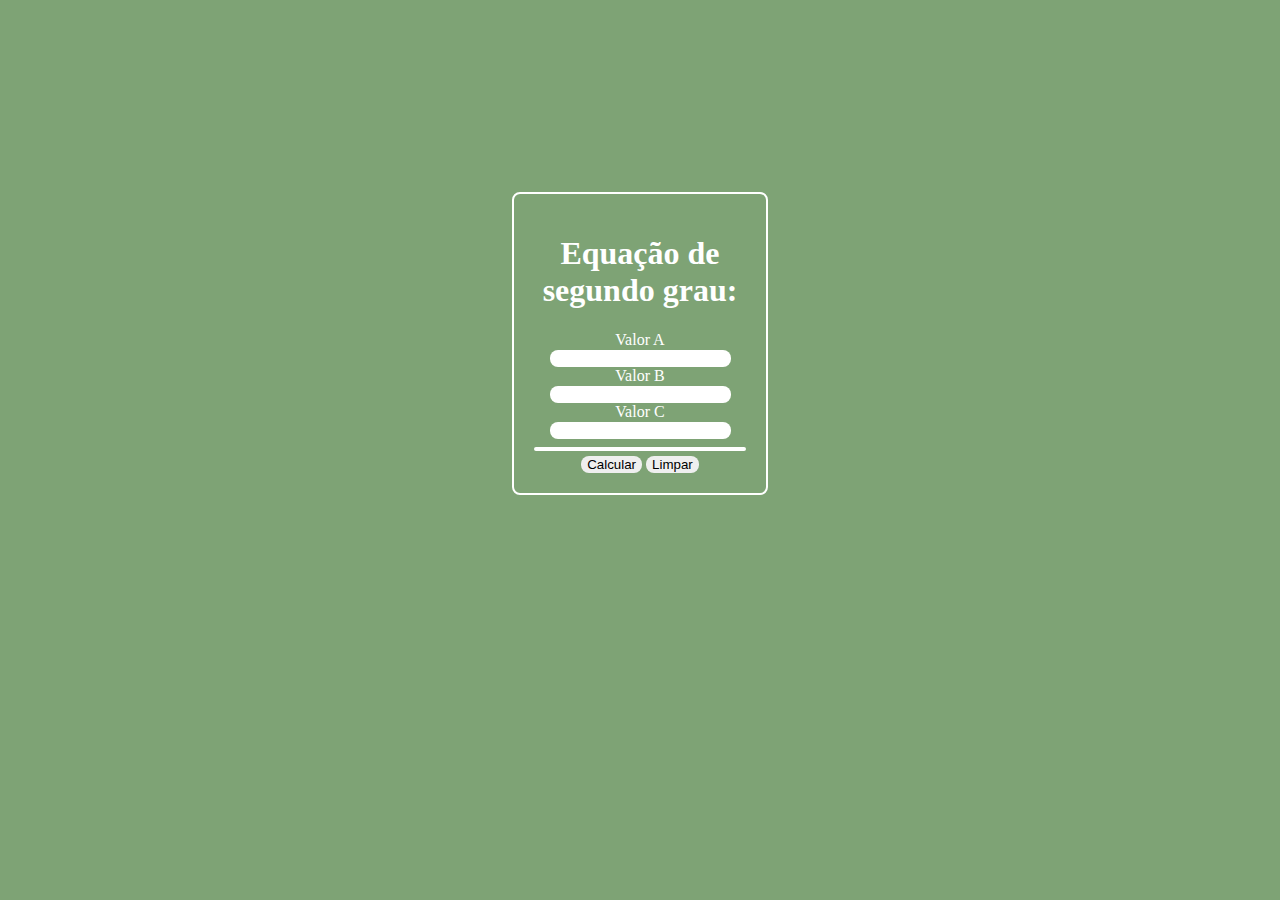
==== b/index.html @ 7d1a187c "feito" ====
<!DOCTYPE html>
<html lang="en">

<head>
    <meta charset="UTF-8">
    <meta name="viewport" content="width=device-width, initial-scale=1.0">
    <title>Documento</title>
    <style>
        body {
            background-color: rgb(126, 163, 117);
            border-radius: 8px;
            border: solid 2px rgb(255, 255, 255);
            margin-left: 40%;
            margin-right: 40%;
            margin-top: 15%;
            text-align: center;
            padding: 20px;
        }
        label{
            color: rgb(255, 255, 255);
        }
        input{
            border-radius: 8px;
            border: none;
        }
        input :active{
            border: none;
        }
        #resultado {
            margin-top: 8px;
            border: 2px solid rgb(255, 255, 255);
            border-radius: 6px;
        }

        #button {
            margin-top: 5px;
        }
        #tit{
            color: rgb(255, 255, 255);
        }
    </style>

    <script>

        function click_calcular() {
            let valorA = document.getElementById("valorA").value;
            let valorB = document.getElementById("valorB").value;
            let valorC = document.getElementById("valorC").value;
            let coeficiente1;
            let coeficiente2;

            let delta = (valorB * valorB) - 4 * valorA * valorC;
            if (valorA == 0) {
                alert("Não é possivel calcular divisão por ZERO")
            }
            else if (delta < 0) {
                alert("Para Delta negativo, não existem raízes reais.");
            } else {

                coeficiente1 = (-valorB + Math.sqrt(delta)) / (2 * valorA);
                coeficiente2 = (-valorB - Math.sqrt(delta)) / (2 * valorA);

                document.getElementById("resultado").innerHTML = `x1 = ${coeficiente1.toFixed(4).replace(".", ",")}<br>x2 = ${coeficiente2.toFixed(4).replace(".", ",")}`;
            }
        }
        function click_limpar() {
            document.getElementById("valorA").value = "";
            document.getElementById("valorB").value = "";
            document.getElementById("valorC").value = "";
            document.getElementById("resultado").innerHTML = "";
        }
    </script>
</head>
</head>

<body>
    <h1 id="tit">
        Equação de segundo grau:
    </h1>

    <form>
        <div>
            <label for="valorA">Valor A</label><br>
            <input type="number" name="" id="valorA">
        </div>
        <div>
            <label for="valorB">Valor B</label><br>
            <input type="number" name="" id="valorB">
        </div>
        <div>
            <label for="valorC">Valor C</label><br>
            <input type="number" name="" id="valorC">
        </div>
        <div id="resultado">

        </div>
        <div>
            <input id="button" type="button" value="Calcular" onclick="click_calcular();">
            <input id="button" type="button" value="Limpar" onclick="click_limpar();">
        </div>
    </form>



</body>

</html>
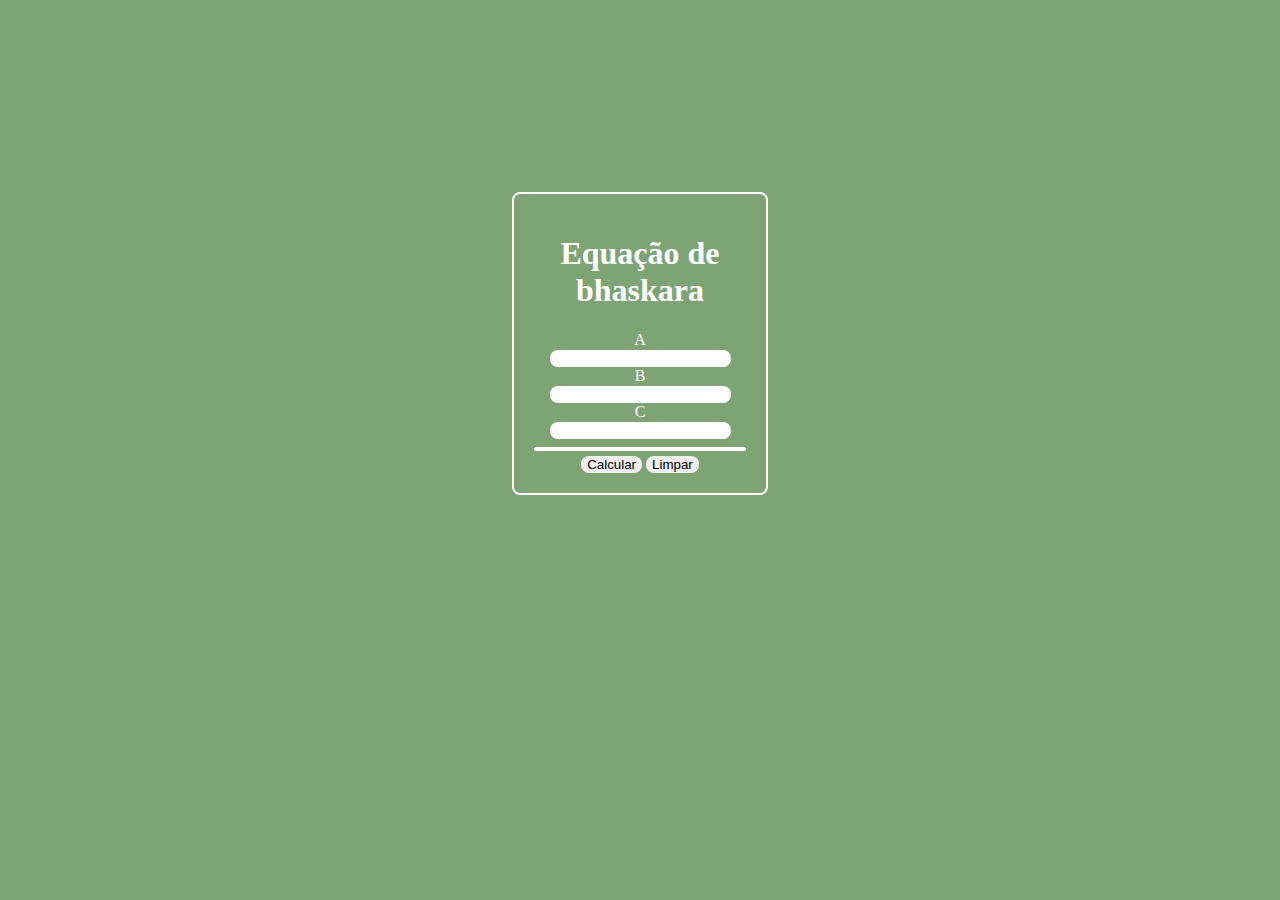
==== commit 7dce6663: "feito2" ====
--- a/b/index.html
+++ b/b/index.html
@@ -4,7 +4,7 @@
 <head>
     <meta charset="UTF-8">
     <meta name="viewport" content="width=device-width, initial-scale=1.0">
-    <title>Documento</title>
+    <title>Bhaskara</title>
     <style>
         body {
             background-color: rgb(126, 163, 117);
@@ -75,20 +75,20 @@
 
 <body>
     <h1 id="tit">
-        Equação de segundo grau:
+        Equação de bhaskara
     </h1>
 
     <form>
         <div>
-            <label for="valorA">Valor A</label><br>
+            <label for="valorA">A</label><br>
             <input type="number" name="" id="valorA">
         </div>
         <div>
-            <label for="valorB">Valor B</label><br>
+            <label for="valorB">B</label><br>
             <input type="number" name="" id="valorB">
         </div>
         <div>
-            <label for="valorC">Valor C</label><br>
+            <label for="valorC">C</label><br>
             <input type="number" name="" id="valorC">
         </div>
         <div id="resultado">
